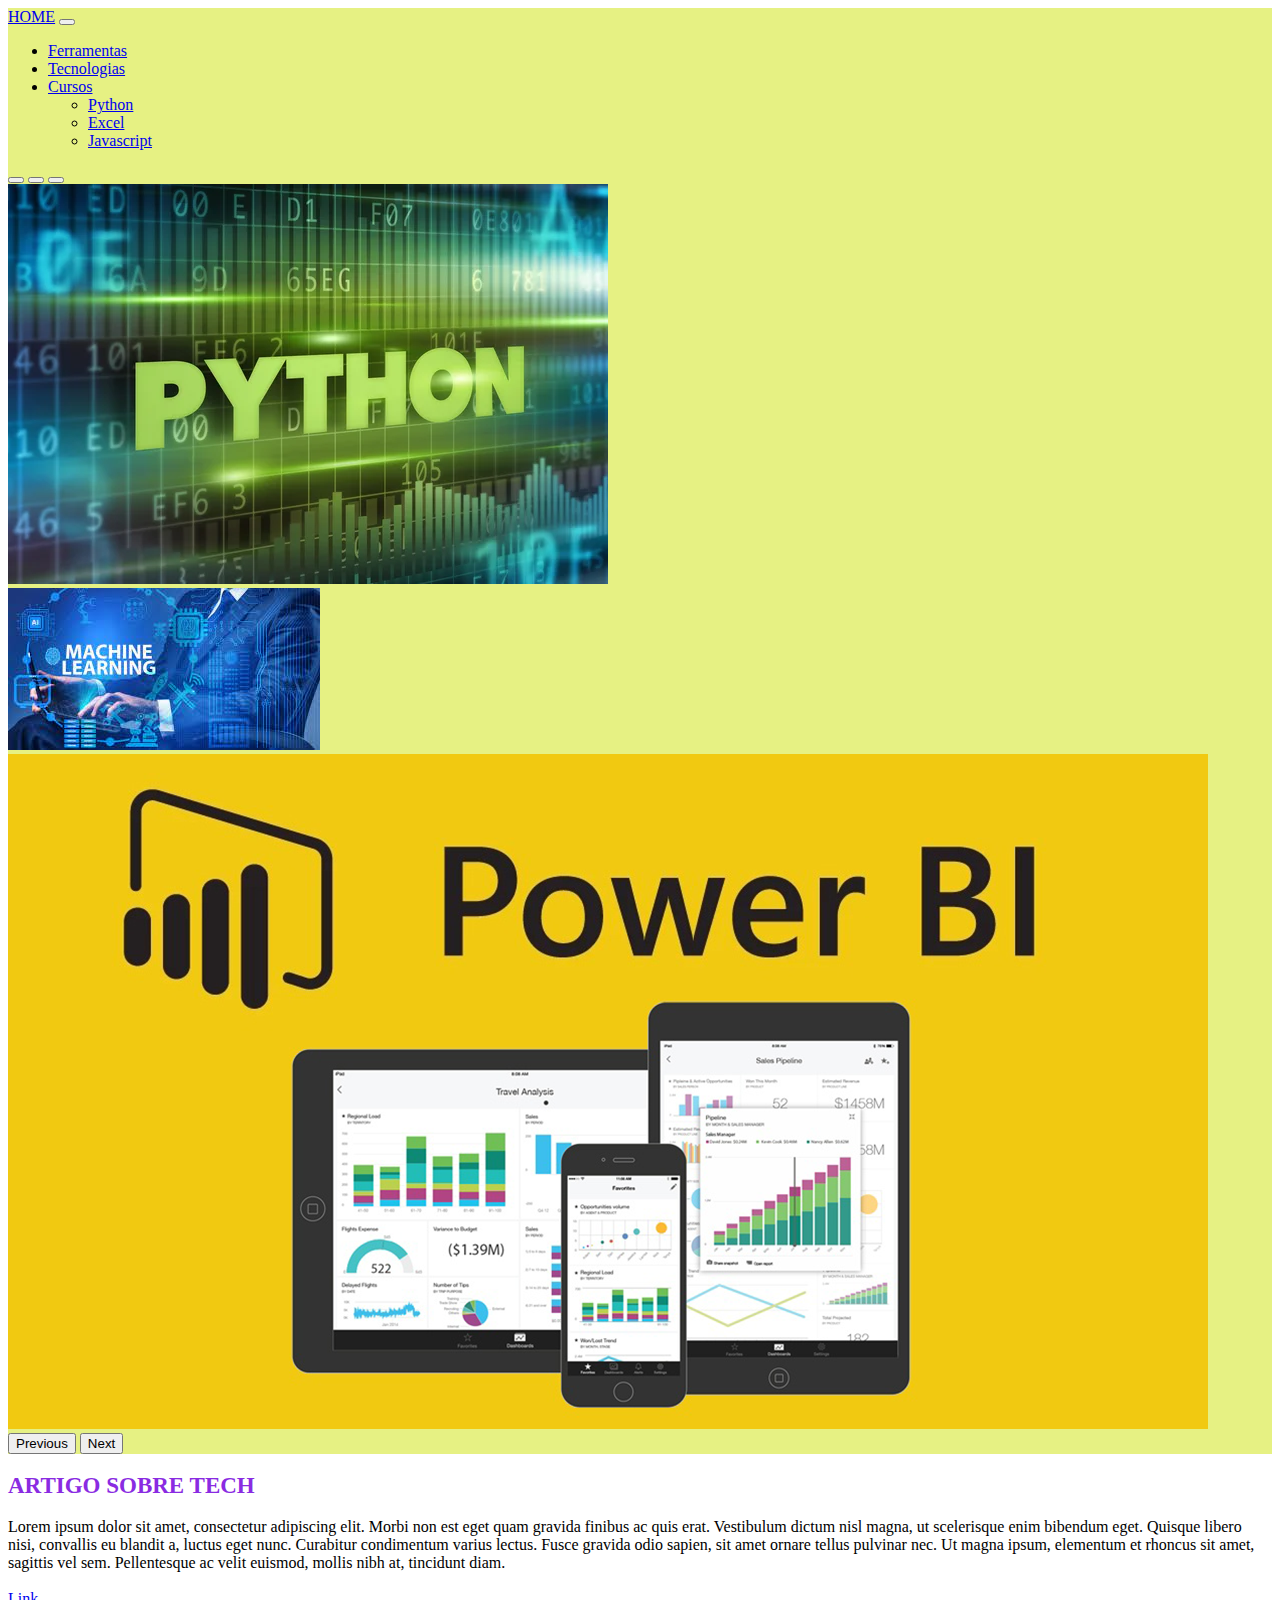
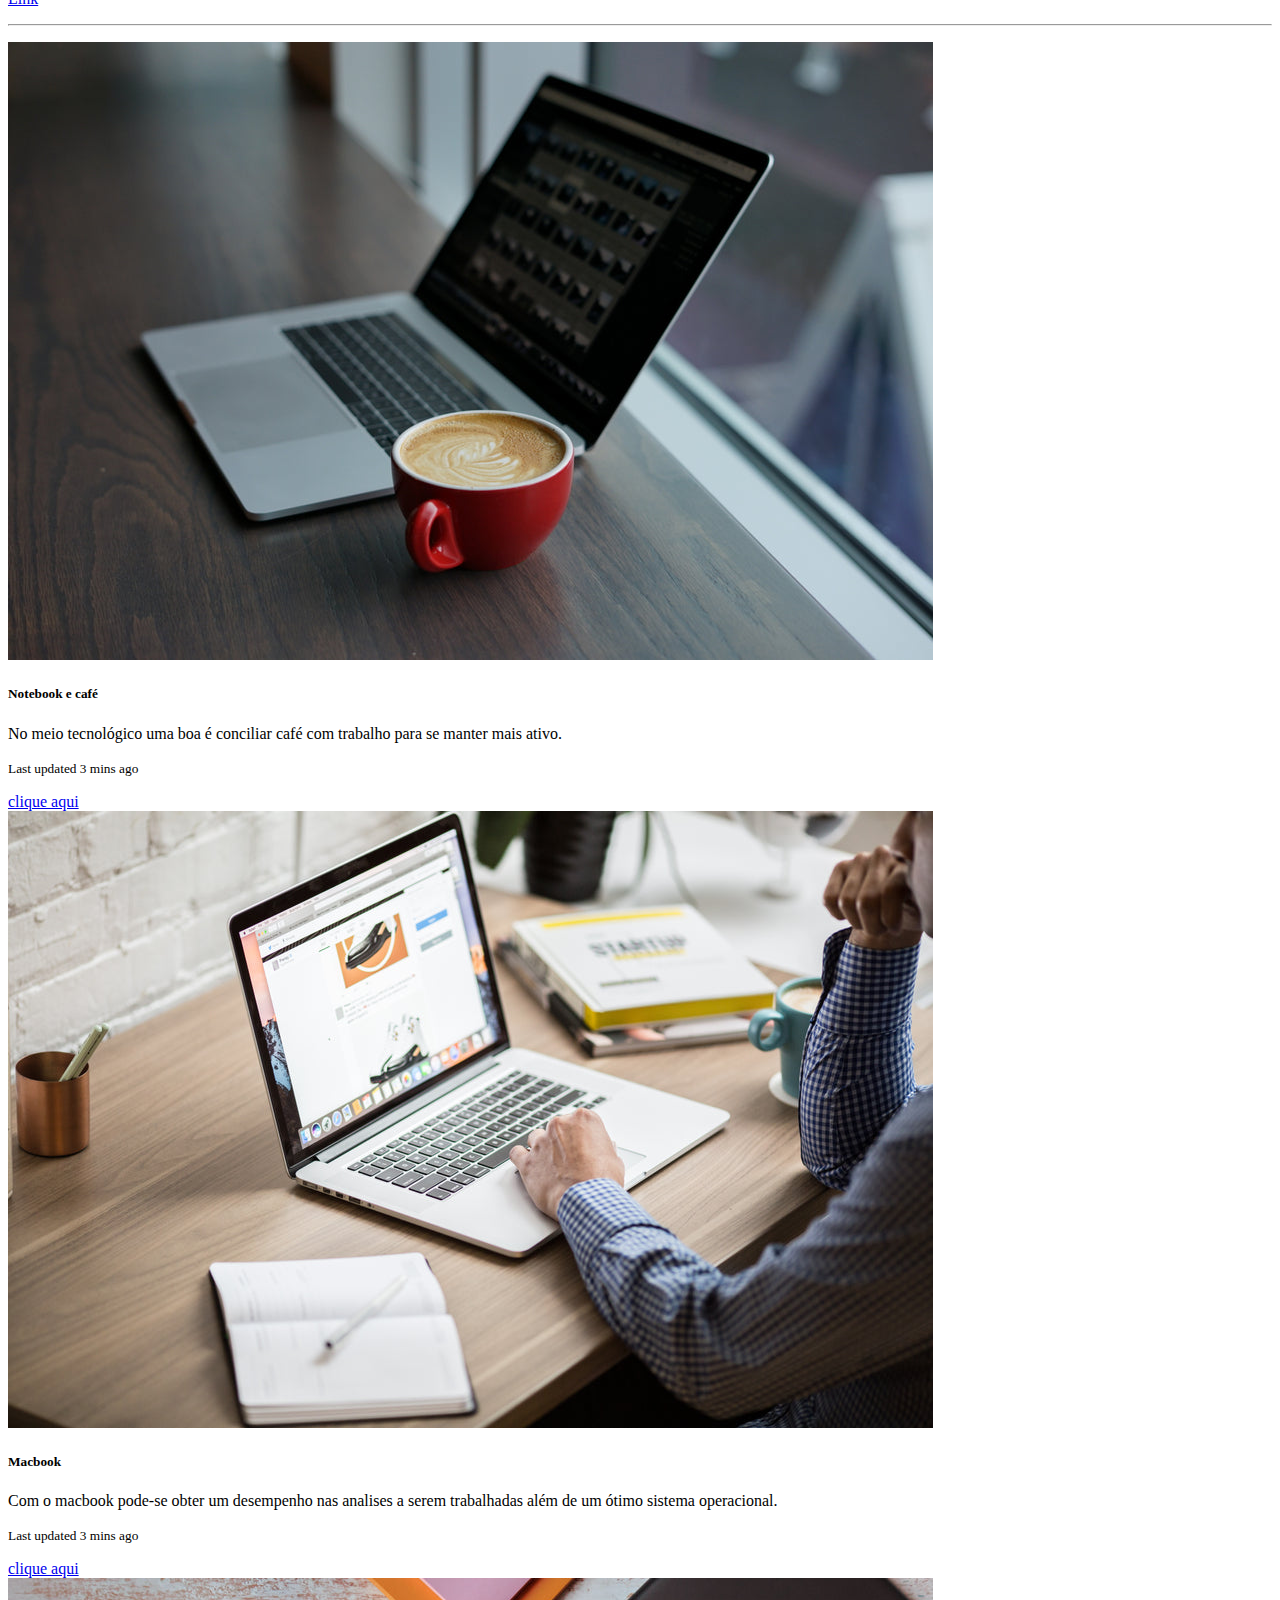
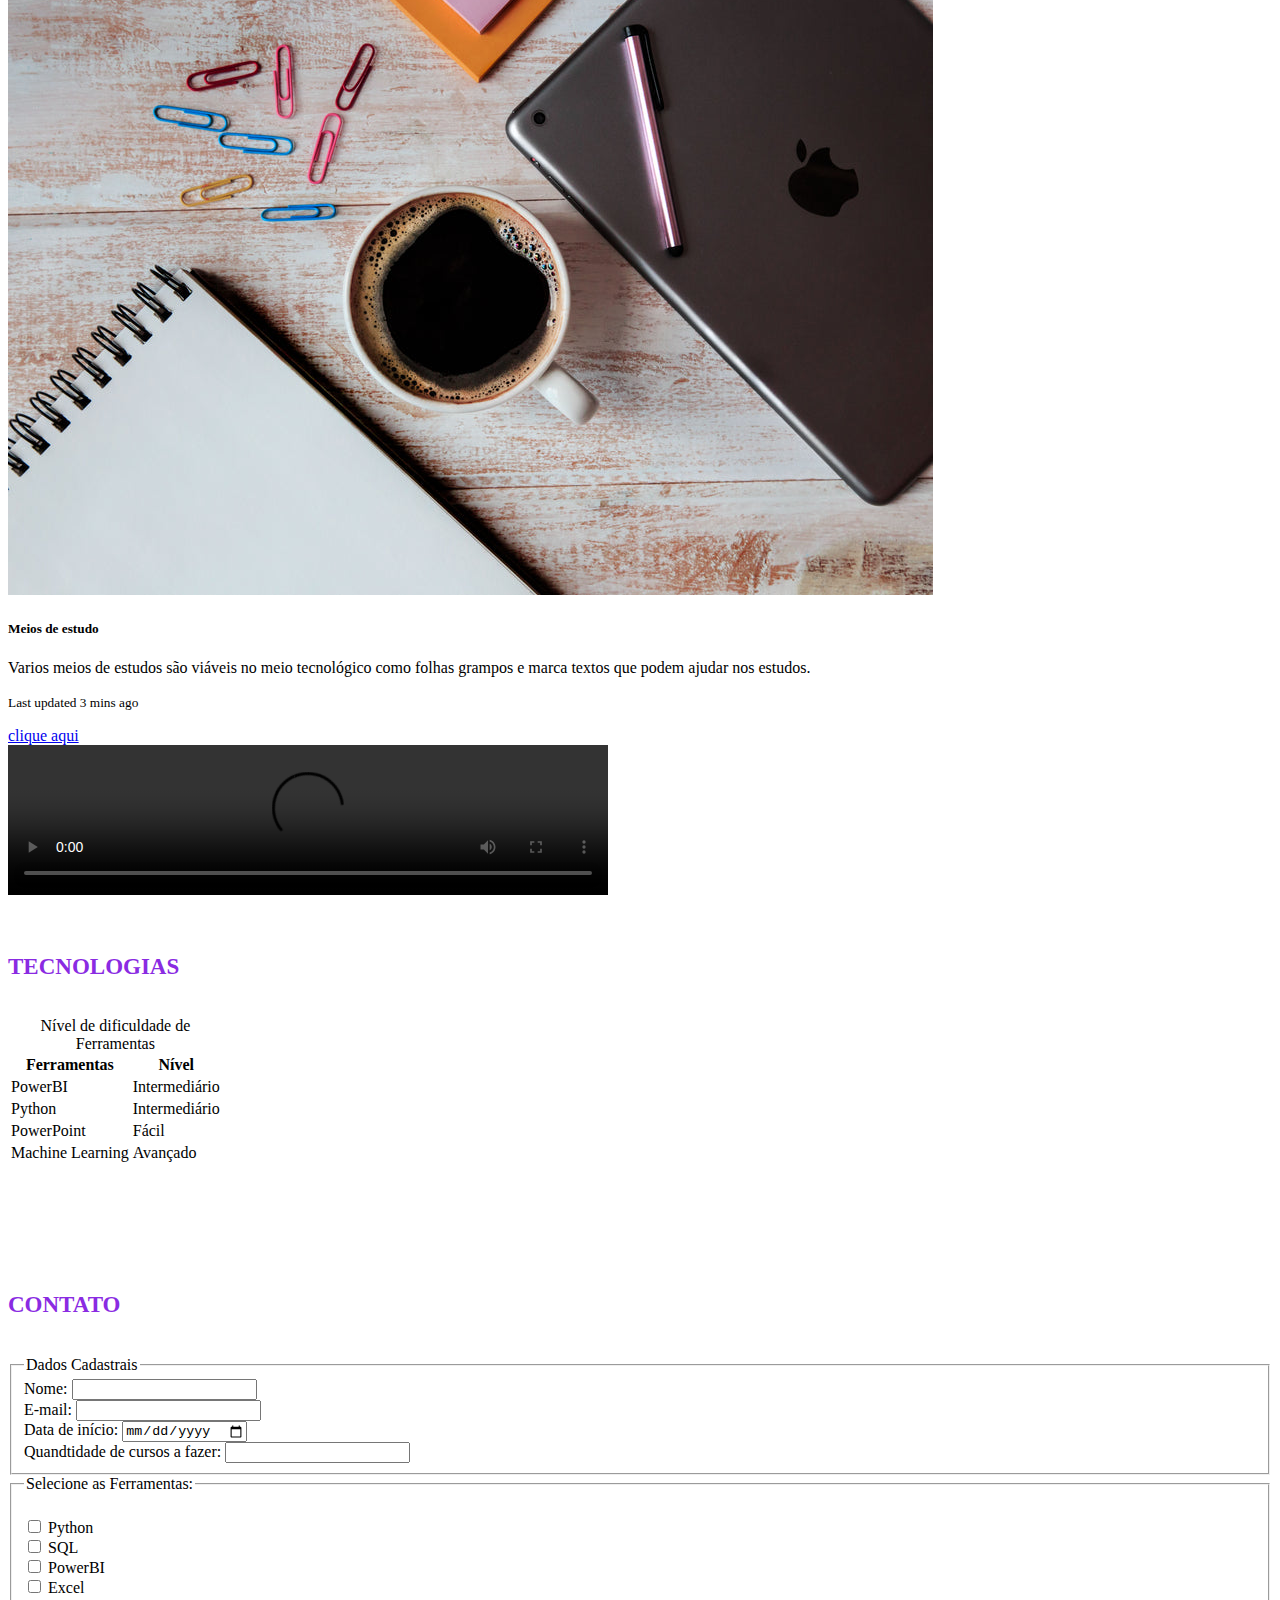
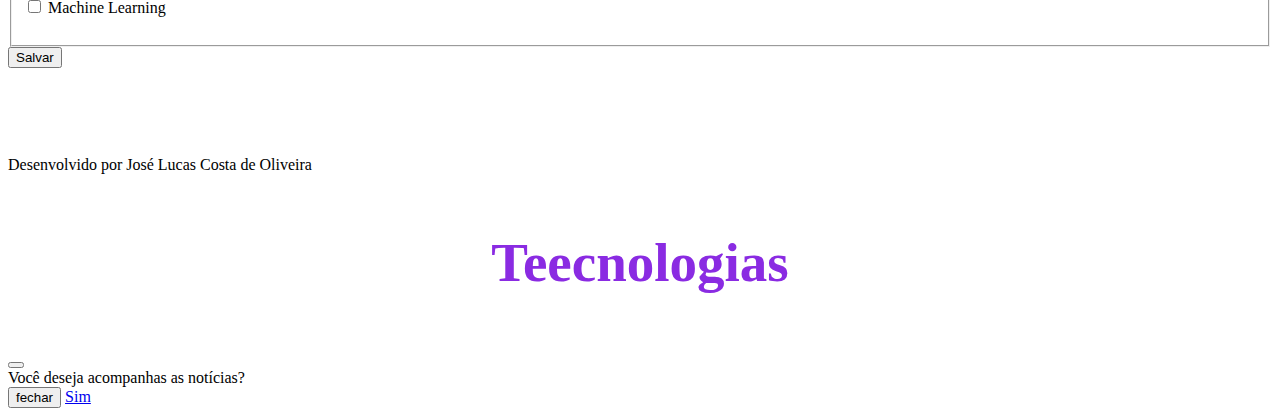
==== index.html @ 3070ce2f "mandando os arquivos corretos" ====
<!DOCTYPE html>
<html>
<head>
    <meta charset="UTF-8">
    <meta name="viewport" content="width=device-width, initial-scale=1.0">
    <title>Área da tecnologia atualmente</title>
    <link href="https://cdn.jsdelivr.net/npm/bootstrap@5.3.1/dist/css/bootstrap.min.css" rel="stylesheet" integrity="sha384-4bw+/aepP/YC94hEpVNVgiZdgIC5+VKNBQNGCHeKRQN+PtmoHDEXuppvnDJzQIu9" crossorigin="anonymous">
    <link rel="stylesheet" href="style.css">

</head>
<body>
    <header class="container-fluid p-2 bg-warning text-center">
        <nav class="navbar navbar-expand-lg bg-body-tertiary">
            <div class="container-fluid">
              <a class="navbar-brand" href="#">HOME</a>
              <button class="navbar-toggler" type="button" data-bs-toggle="collapse" data-bs-target="#navbarSupportedContent" aria-controls="navbarSupportedContent" aria-expanded="false" aria-label="Toggle navigation">
                <span class="navbar-toggler-icon"></span>
              </button>
              <div class="collapse navbar-collapse justify-content-end bg-warning" id="navbarSupportedContent">
                <ul class="navbar-nav me-auto mb-2 mb-lg-0">
                  <li class="nav-item">
                    <a class="nav-link" aria-current="page" href="#">Ferramentas</a>
                  </li>
                  <li class="nav-item">
                    <a class="nav-link" href="#">Tecnologias</a>
                  </li>
                  <li class="nav-item dropdown">
                    <a class="nav-link dropdown-toggle" href="#" role="button" data-bs-toggle="dropdown" aria-expanded="false">Cursos</a>
                    <ul class="dropdown-menu">
                      <li><a class="dropdown-item" href="#">Python</a></li>
                      <li><a class="dropdown-item" href="#">Excel</a></li>
                      <li><a class="dropdown-item" href="#">Javascript</a></li>
                    </ul>
                  </li>
                </ul>
              </div>
            </div>
          </nav>
          <div id="carouselExampleIndicators" class="carousel slide">
            <div class="carousel-indicators">
              <button type="button" data-bs-target="#carouselExampleIndicators" data-bs-slide-to="0" class="active" aria-current="true" aria-label="Slide 1"></button>
              <button type="button" data-bs-target="#carouselExampleIndicators" data-bs-slide-to="1" aria-label="Slide 2"></button>
              <button type="button" data-bs-target="#carouselExampleIndicators" data-bs-slide-to="2" aria-label="Slide 3"></button>
            </div>
            <div class="carousel-inner container-fluid">
              <div class="carousel-item active ">
                <img  src="/img/python.jpg" class="d-block w-100" alt="...">
              </div>
              <div class="carousel-item">
                <img src="/img/ML" class="d-block w-100" alt="...">
              </div>
              <div class="carousel-item">
                <img src="/img/powerbi" class="d-block w-100" alt="...">
              </div>
            </div>
            <button class="carousel-control-prev" type="button" data-bs-target="#carouselExampleIndicators" data-bs-slide="prev">
              <span class="carousel-control-prev-icon" aria-hidden="true"></span>
              <span class="visually-hidden">Previous</span>
            </button>
            <button class="carousel-control-next" type="button" data-bs-target="#carouselExampleIndicators" data-bs-slide="next">
              <span class="carousel-control-next-icon" aria-hidden="true"></span>
              <span class="visually-hidden">Next</span>
            </button>
          </div> 
    </header>
    <section class="container-fluid bg-light text-center p-5">

        <h2>Artigo sobre tech</h2>
        <p>
            Lorem ipsum dolor sit amet, consectetur adipiscing elit. Morbi non est eget quam gravida finibus ac quis erat. Vestibulum dictum nisl magna, ut scelerisque enim bibendum eget. Quisque libero nisi, convallis eu blandit a, luctus eget nunc. Curabitur condimentum varius lectus. Fusce gravida odio sapien, sit amet ornare tellus pulvinar nec. Ut magna ipsum, elementum et rhoncus sit amet, sagittis vel sem. Pellentesque ac velit euismod, mollis nibh at, tincidunt diam. 
            <br><br>
            <a href="https://www.lipsum.com/feed/html">Link</a>
            <hr>
        </p>
    
        <div class="row">
            <div class="card-group">
                <div class="card">
                  <img src="/img/laptop-coffee.jpg" class="card-img-top" alt="...">
                  <div class="card-body">
                    <h5 class="card-title">Notebook e café</h5>
                    <p class="card-text">No meio tecnológico uma boa é conciliar café com trabalho para se manter mais ativo.</p>
                    <p class="card-text"><small class="text-body-secondary">Last updated 3 mins ago</small></p>
                  </div>
                  <a href="#" class="btn btn-primary" data-bs-toggle="modal" data-bs-target="#exampleModal">clique aqui</a>
                </div>
                <div class="card">
                  <img src="/img/macbook-air-on-desk.jpg" class="card-img-top" alt="...">
                  <div class="card-body">
                    <h5 class="card-title">Macbook</h5>
                    <p class="card-text">Com o macbook pode-se obter um desempenho nas analises a serem trabalhadas além de um ótimo sistema operacional.</p>
                    <p class="card-text"><small class="text-body-secondary">Last updated 3 mins ago</small></p>
                  </div>
                  <a href="#" class="btn btn-primary" data-bs-toggle="modal" data-bs-target="#exampleModal">clique aqui</a>
                </div>
                <div class="card">
                  <img src="/img/tablet-coffee.jpg" class="card-img-top" alt="...">
                  <div class="card-body">
                    <h5 class="card-title">Meios de estudo</h5>
                    <p class="card-text">Varios meios de estudos são viáveis no meio tecnológico como folhas grampos e marca textos que podem ajudar nos estudos.</p>
                    <p class="card-text"><small class="text-body-secondary">Last updated 3 mins ago</small></p>
                  </div>
                  <a href="#" class="btn btn-primary" data-bs-toggle="modal" data-bs-target="#exampleModal">clique aqui</a>
                </div>
              </div>
        </div>
    </section> 
    <section class=" container-fluid">
    <div class="row">
        <video controls width="600px">
            <source src="/video/640314_Tajikistan Pamir Valley Yellowish_By_Timelab_Pro_Artlist_HD.mp4" type="video/mp4">
            <source src="/video/640314_Tajikistan Pamir Valley Yellowish_By_Timelab_Pro_Artlist_HD.webm" type="video/webm"> 
            Seu navegador não suporta tal formato.
        </video>
    </div>
    </section>
    
    <br><br>
    <section class="container-fluid bg-warning text-center p-2">
        <h2>Tecnologias</h2><br>

        <table class="table table-warning table-striped table-hover table-bordered border-warning">
            <caption>Nível de dificuldade de Ferramentas</caption>
            <thead class="table-secondary">
            <tr>
                <th>
                    Ferramentas
                </th>
                <th>
                    Nível
                </th>
            </tr>
            </thead>
            <tbody class="table-group-divider">
            <tr>
                <td>
                    PowerBI
                </td>
                <td>
                    Intermediário
                </td>
            </tr>
            <tr>
                <td>
                    Python
                </td>
                <td>
                    Intermediário
                </td>
            </tr>
            <tr>
                <td>
                    PowerPoint
                </td>
                <td>
                    Fácil
                </td>
            </tr>
            <tr>
                <td>
                    Machine Learning
                </td>
                <td>
                    Avançado
                </td>
            </tr>
            </tbody>
            <tfoot>
                <!-- adiciona um rodapé da tabela -->
            </tfoot>

        </table>
    </section>
    <br><br><br><br><br><br>
    <section class="p-0">
        <h2 class="text-center">Contato</h2><br>
        <form method="GET" action="">

            <fieldset>
                <legend>Dados Cadastrais</legend>

                <div class="mb-3">
                    <label class="form-label" for="nome">Nome:</label>
                    <input type="text" class="form-control" name="nome"> 
                </div>
                
                <div class="mb-3">
                    <label class="form-label" for="email">E-mail:</label>
                    <input type="email" class="form-control" name="email"> 
                </div>

                <div class="mb-3">
                    <label class="form-label" for="data">Data de início:</label>
                    <input type="date" class="form-control" name="data"> 
                </div>

                <div class="mb-3">
                    <label class="form-label" for="qtdDeCursos">Quandtidade de cursos a fazer:</label>
                    <input type="number" class="form-control" name="qtdDeCursos"> 
                </div>

            </fieldset>
            
            <fieldset>
                <legend>Selecione as Ferramentas:</legend><br>
                
                <div class="form-check">
                    <input type="checkbox" class="form-check-input" name="python" value="Python" id="python">
                    <label class="form-check-label" for="python">Python<label>
                </div>

                <div class="form-check">
                    <input type="checkbox" class="form-check-input" name="sql" value="SQL" id="sql">
                    <label class="form-check-label" for="sql">SQL<label>
                </div>

                <div>
                    <input type="checkbox" class="form-check-input" name="PowerBI" value="PowerBI" id="PowerBI">
                    <label class="form-check-label" for="powerBI">PowerBI<label>
                </div>

                <div>
                    <input type="checkbox" class="form-check-input" name="PowerBI" value="Excel" id="Excel">
                    <label class="form-check-label" for="Excel">Excel<label>
                </div>

                <div>
                    <input type="checkbox" class="form-check-input" name="machineLearning" value="Machine Learning" id="machineLearning">
                    <label class="form-check-label" for="machineLearning">Machine Learning<label>
                </div>
                <br>
            </fieldset>
            <button class="btn btn-secondary">Salvar</button>
            <br><br>
            

        </form>
    </section>
    <br><br><br>
    <footer class="container-fluid bg-warning">
        <p>Desenvolvido por José Lucas Costa de Oliveira</p>
    </footer>
    <script src="https://cdn.jsdelivr.net/npm/bootstrap@5.3.1/dist/js/bootstrap.bundle.min.js" integrity="sha384-HwwvtgBNo3bZJJLYd8oVXjrBZt8cqVSpeBNS5n7C8IVInixGAoxmnlMuBnhbgrkm" crossorigin="anonymous"></script>
</body>
  <!-- Modal -->
  <div class="modal fade" id="exampleModal" tabindex="-1" aria-labelledby="exampleModalLabel" aria-hidden="true">
    <div class="modal-dialog">
      <div class="modal-content">
        <div class="modal-header">
          <h1 class="modal-title fs-5" id="exampleModalLabel">Teecnologias</h1>
          <button type="button" class="btn-close" data-bs-dismiss="modal" aria-label="Close"></button>
        </div>
        <div class="modal-body">
          Você deseja acompanhas as notícias? 
        </div>
        <div class="modal-footer">
          <button type="button" class="btn btn-secondary" data-bs-dismiss="modal">fechar</button>
          <a href="checkout.html" type="button" class="btn btn-primary">Sim</a>
        </div>
      </div>
    </div>
  </div>
</html>
---- style.css ----
header{
    background-color: rgb(230, 241, 131);
}


h1{
    font-size: 55px;
    color: blueviolet;
    padding: 20px;
    text-align: center;
}

h2{
    font-size: 23px;
    text-transform: uppercase;
    color: blueviolet;
    font-weight: 600;
}
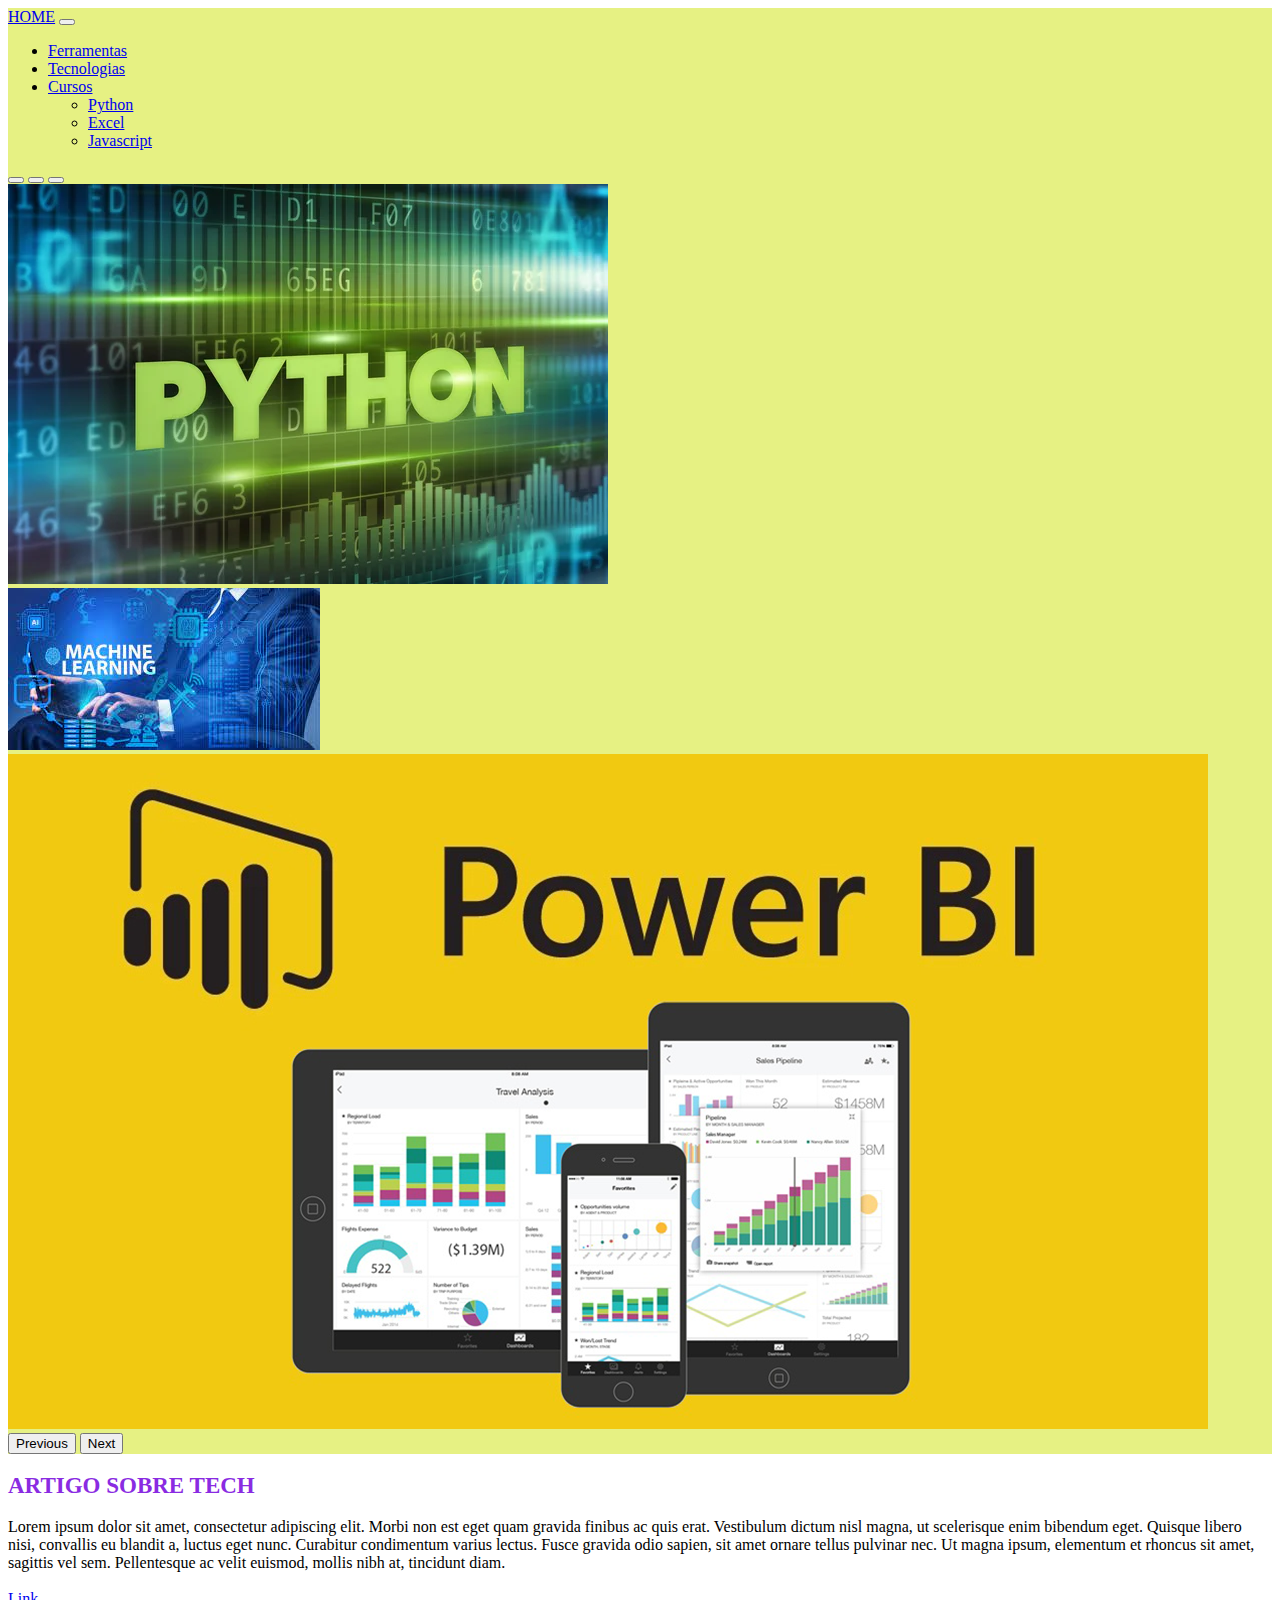
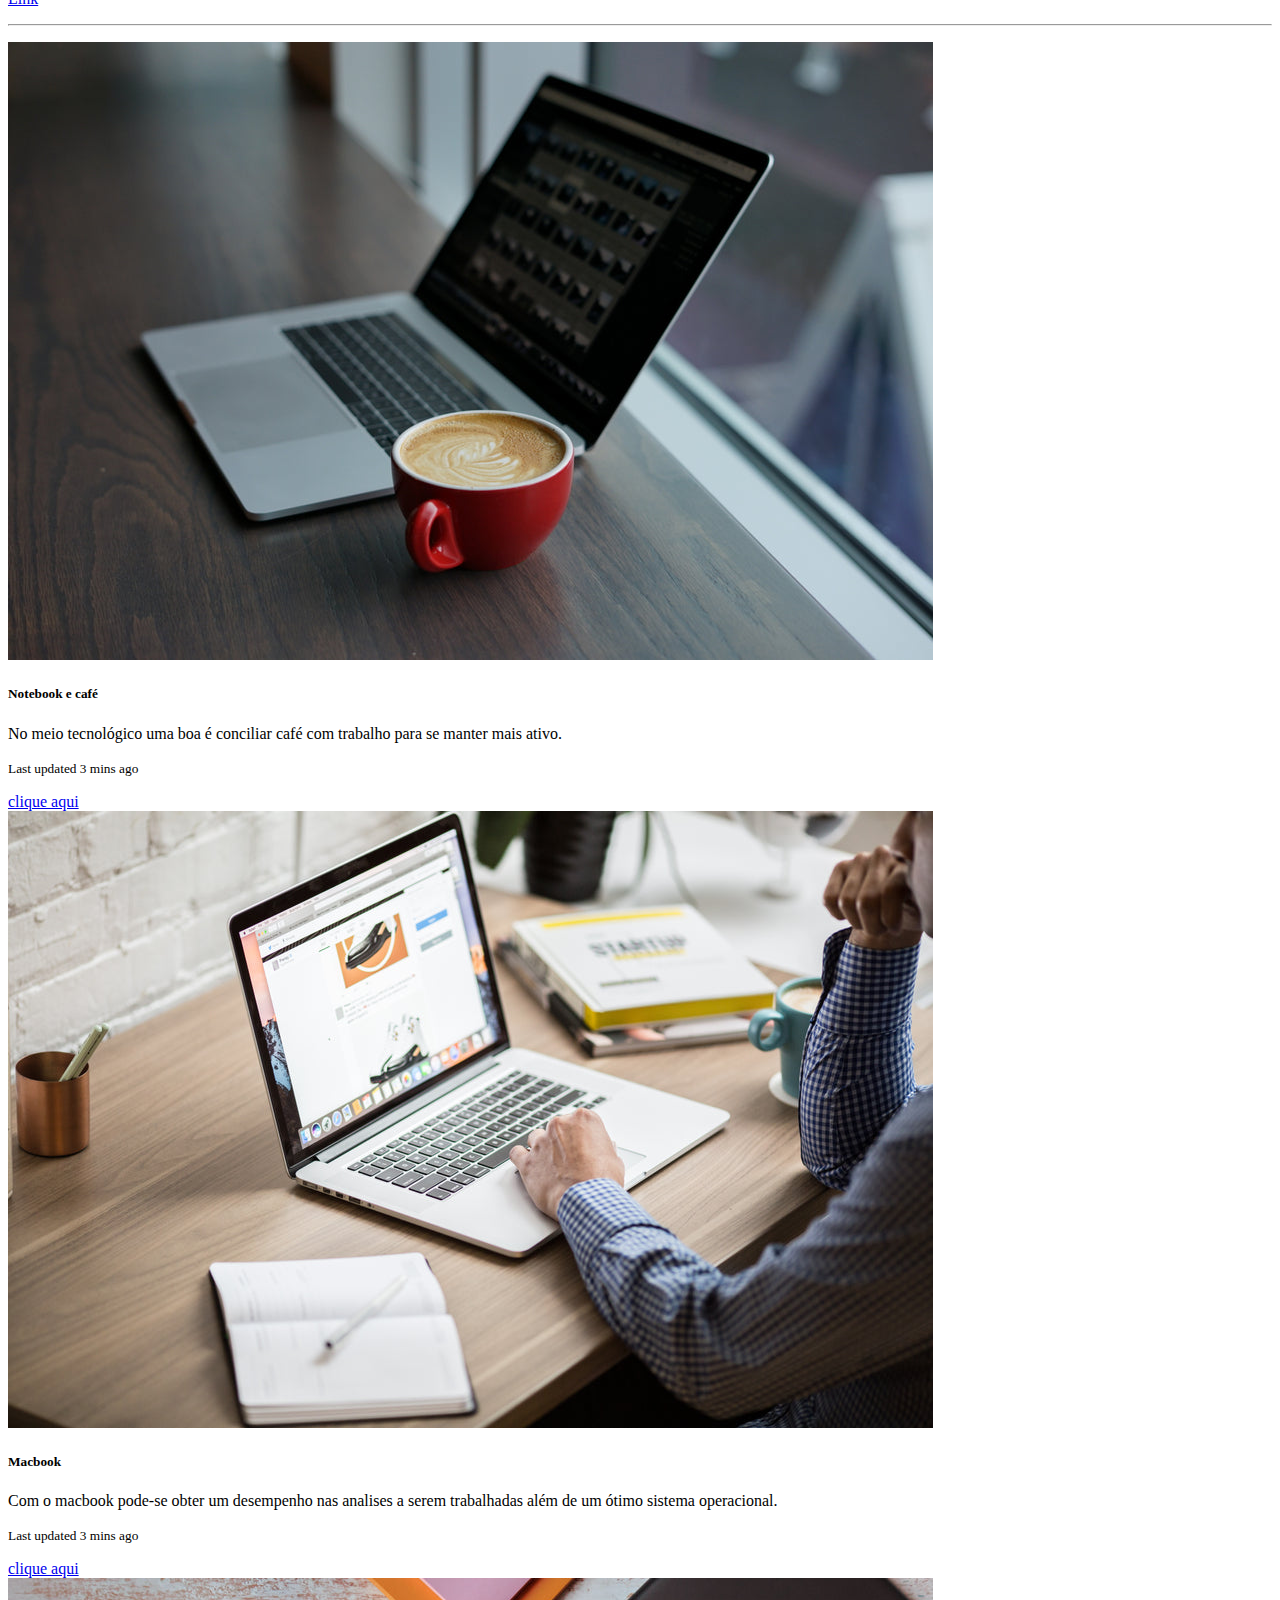
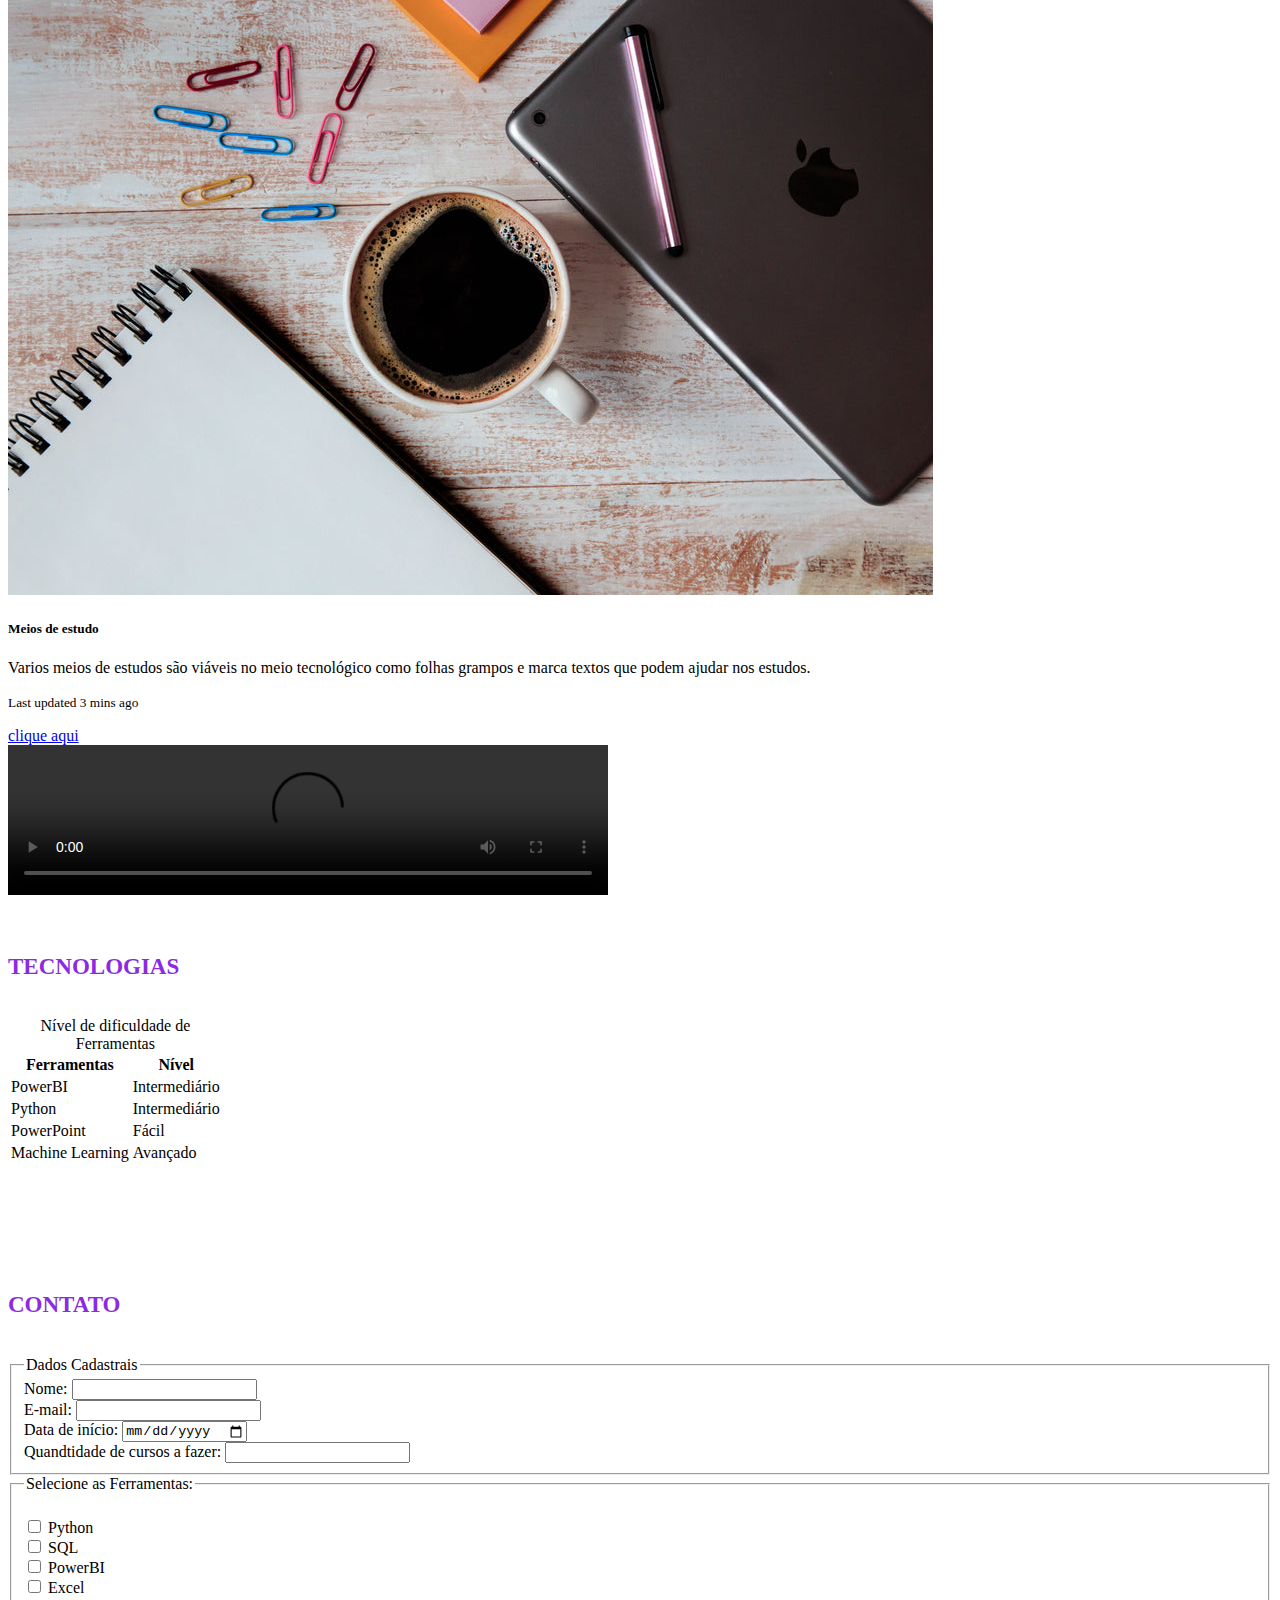
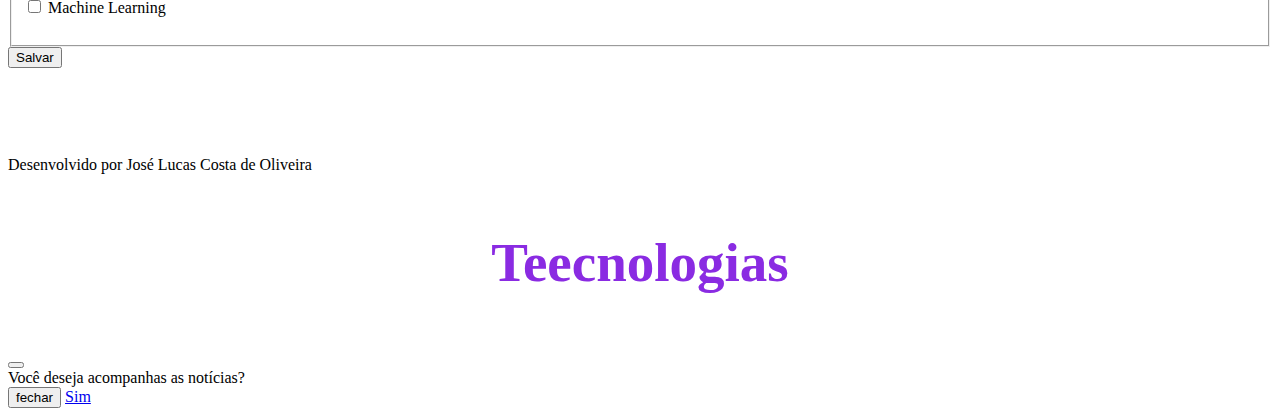
==== commit 4cef124b: "alteração de imagem" ====
--- a/index.html
+++ b/index.html
@@ -44,7 +44,7 @@
             </div>
             <div class="carousel-inner container-fluid">
               <div class="carousel-item active ">
-                <img  src="/img/python.jpg" class="d-block w-100" alt="...">
+                <img  src="img/python.jpg" class="d-block w-100" alt="...">
               </div>
               <div class="carousel-item">
                 <img src="/img/ML" class="d-block w-100" alt="...">
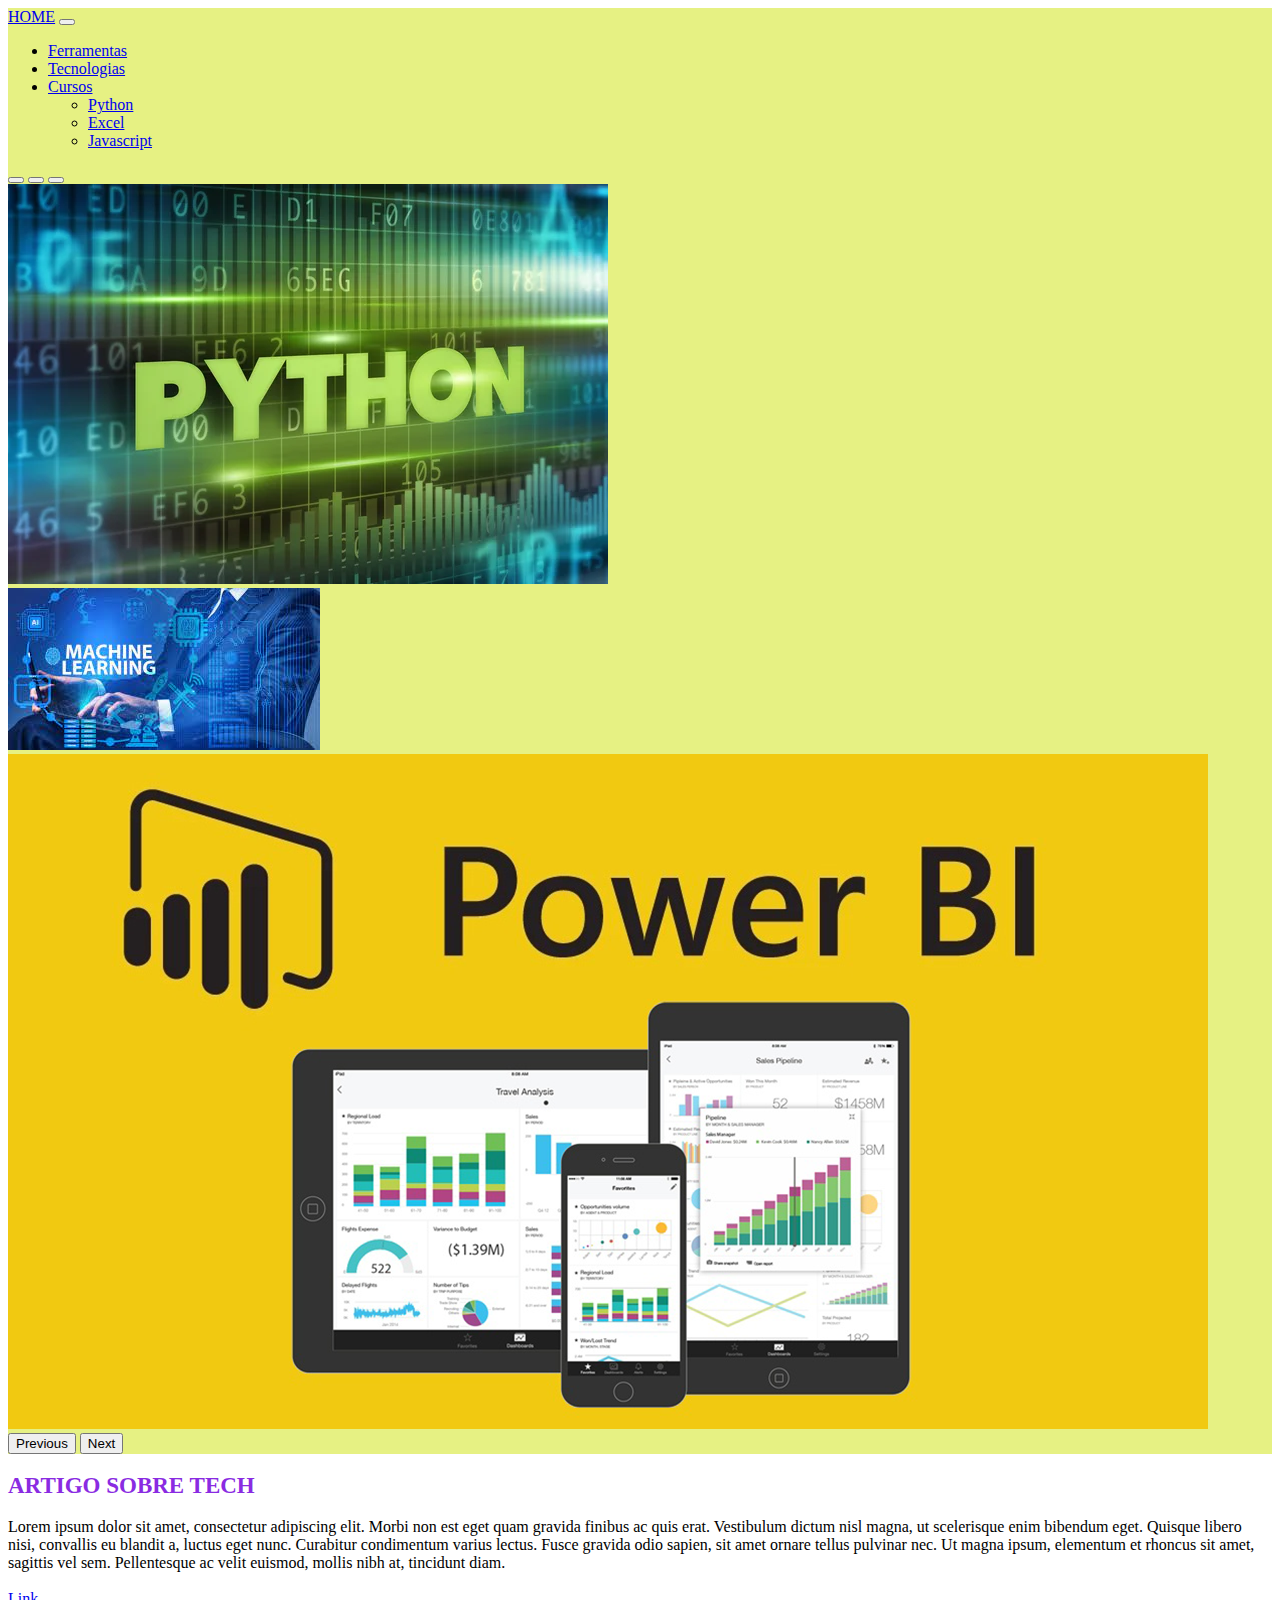
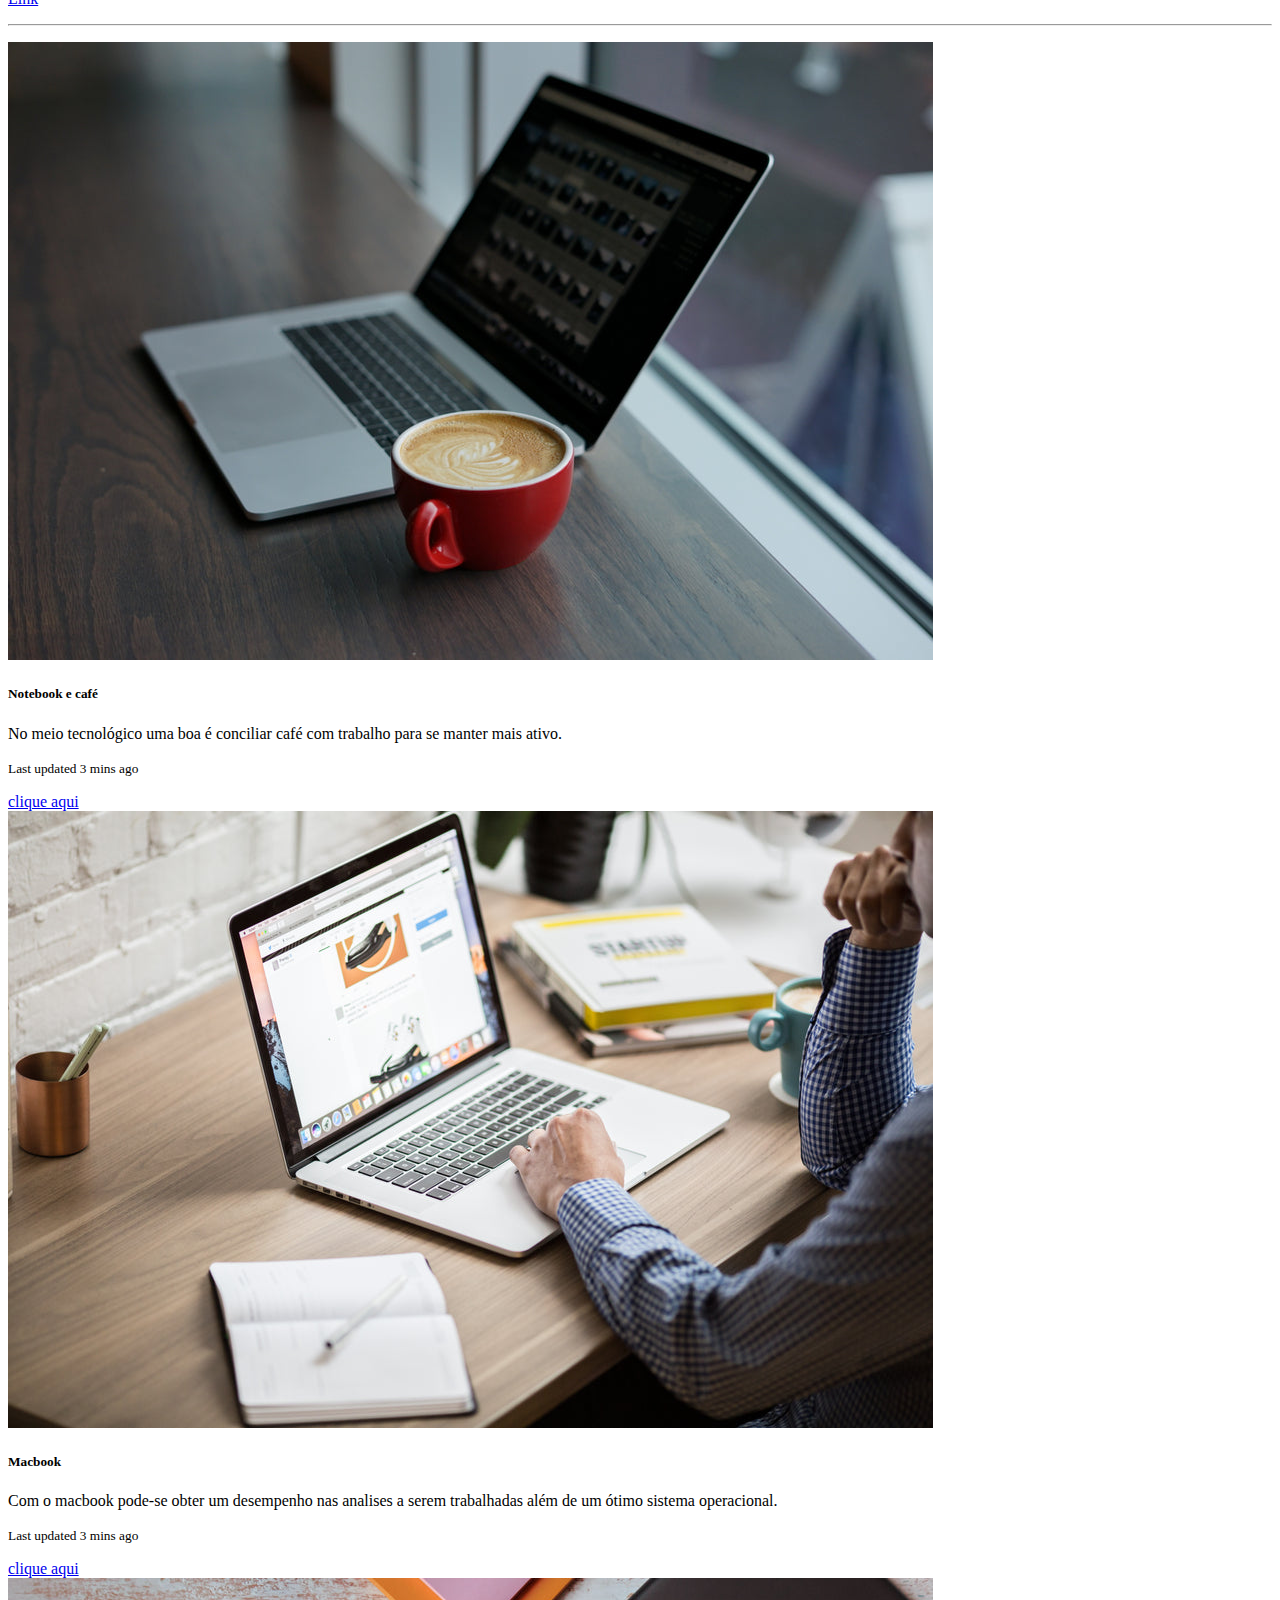
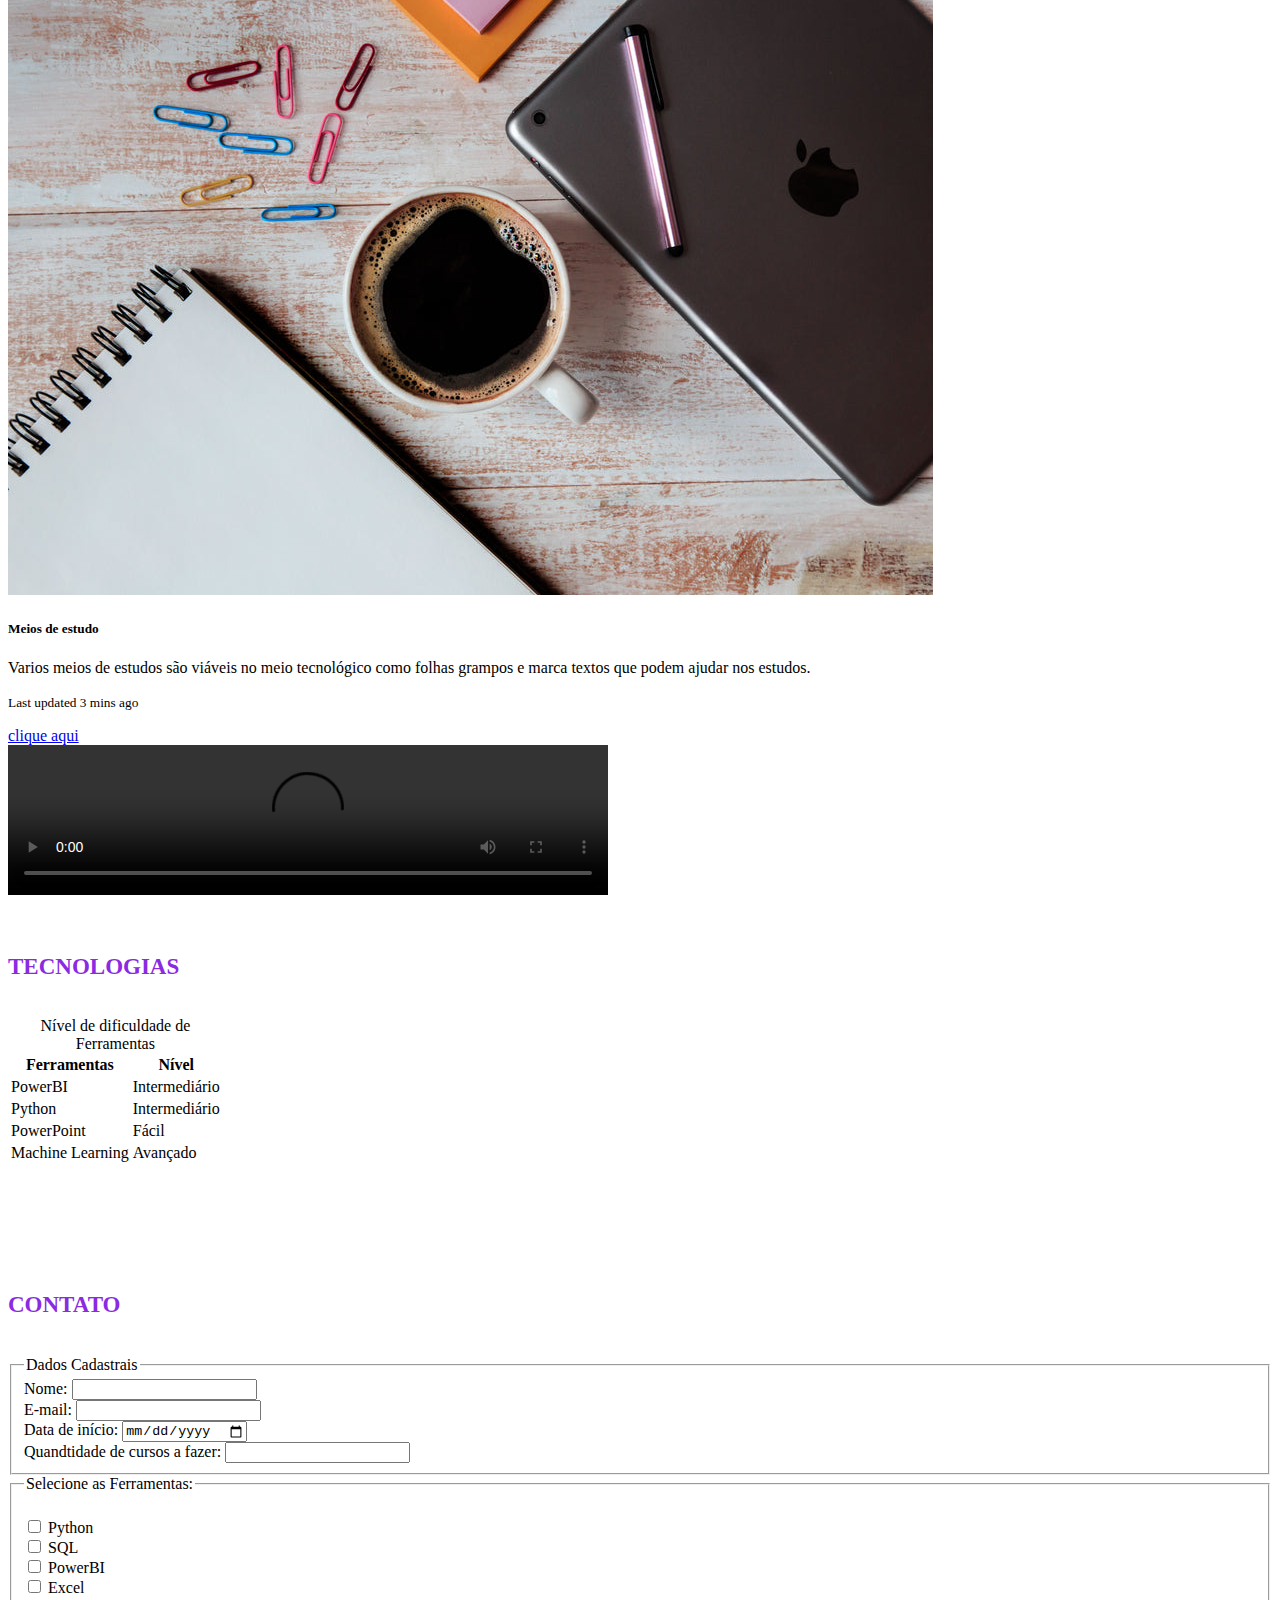
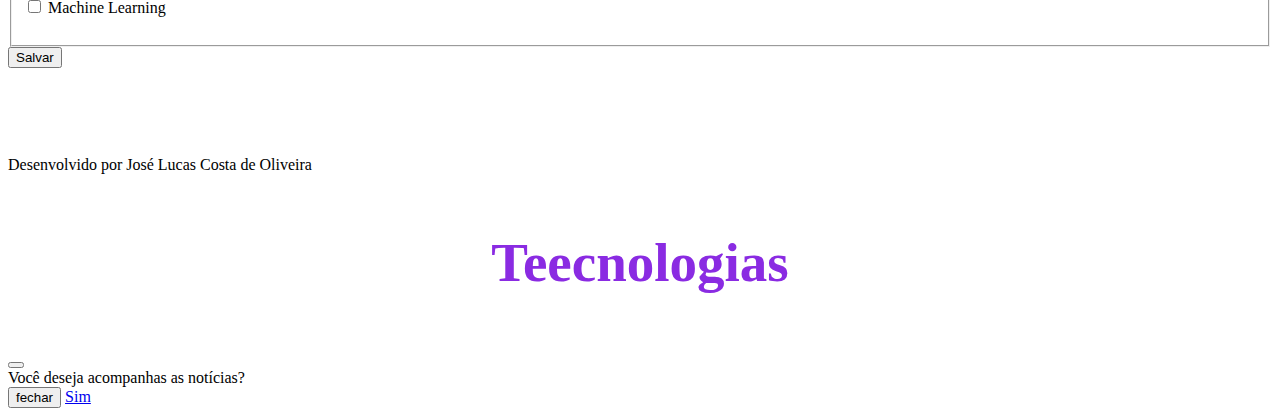
==== commit 50737116: "alterações das imagens faltantes" ====
--- a/index.html
+++ b/index.html
@@ -47,10 +47,10 @@
                 <img  src="img/python.jpg" class="d-block w-100" alt="...">
               </div>
               <div class="carousel-item">
-                <img src="/img/ML" class="d-block w-100" alt="...">
+                <img src="img/ML" class="d-block w-100" alt="...">
               </div>
               <div class="carousel-item">
-                <img src="/img/powerbi" class="d-block w-100" alt="...">
+                <img src="img/powerbi" class="d-block w-100" alt="...">
               </div>
             </div>
             <button class="carousel-control-prev" type="button" data-bs-target="#carouselExampleIndicators" data-bs-slide="prev">
@@ -76,7 +76,7 @@
         <div class="row">
             <div class="card-group">
                 <div class="card">
-                  <img src="/img/laptop-coffee.jpg" class="card-img-top" alt="...">
+                  <img src="img/laptop-coffee.jpg" class="card-img-top" alt="...">
                   <div class="card-body">
                     <h5 class="card-title">Notebook e café</h5>
                     <p class="card-text">No meio tecnológico uma boa é conciliar café com trabalho para se manter mais ativo.</p>
@@ -85,7 +85,7 @@
                   <a href="#" class="btn btn-primary" data-bs-toggle="modal" data-bs-target="#exampleModal">clique aqui</a>
                 </div>
                 <div class="card">
-                  <img src="/img/macbook-air-on-desk.jpg" class="card-img-top" alt="...">
+                  <img src="img/macbook-air-on-desk.jpg" class="card-img-top" alt="...">
                   <div class="card-body">
                     <h5 class="card-title">Macbook</h5>
                     <p class="card-text">Com o macbook pode-se obter um desempenho nas analises a serem trabalhadas além de um ótimo sistema operacional.</p>
@@ -94,7 +94,7 @@
                   <a href="#" class="btn btn-primary" data-bs-toggle="modal" data-bs-target="#exampleModal">clique aqui</a>
                 </div>
                 <div class="card">
-                  <img src="/img/tablet-coffee.jpg" class="card-img-top" alt="...">
+                  <img src="img/tablet-coffee.jpg" class="card-img-top" alt="...">
                   <div class="card-body">
                     <h5 class="card-title">Meios de estudo</h5>
                     <p class="card-text">Varios meios de estudos são viáveis no meio tecnológico como folhas grampos e marca textos que podem ajudar nos estudos.</p>
@@ -108,8 +108,8 @@
     <section class=" container-fluid">
     <div class="row">
         <video controls width="600px">
-            <source src="/video/640314_Tajikistan Pamir Valley Yellowish_By_Timelab_Pro_Artlist_HD.mp4" type="video/mp4">
-            <source src="/video/640314_Tajikistan Pamir Valley Yellowish_By_Timelab_Pro_Artlist_HD.webm" type="video/webm"> 
+            <source src="video/640314_Tajikistan Pamir Valley Yellowish_By_Timelab_Pro_Artlist_HD.mp4" type="video/mp4">
+            <source src="video/640314_Tajikistan Pamir Valley Yellowish_By_Timelab_Pro_Artlist_HD.webm" type="video/webm"> 
             Seu navegador não suporta tal formato.
         </video>
     </div>
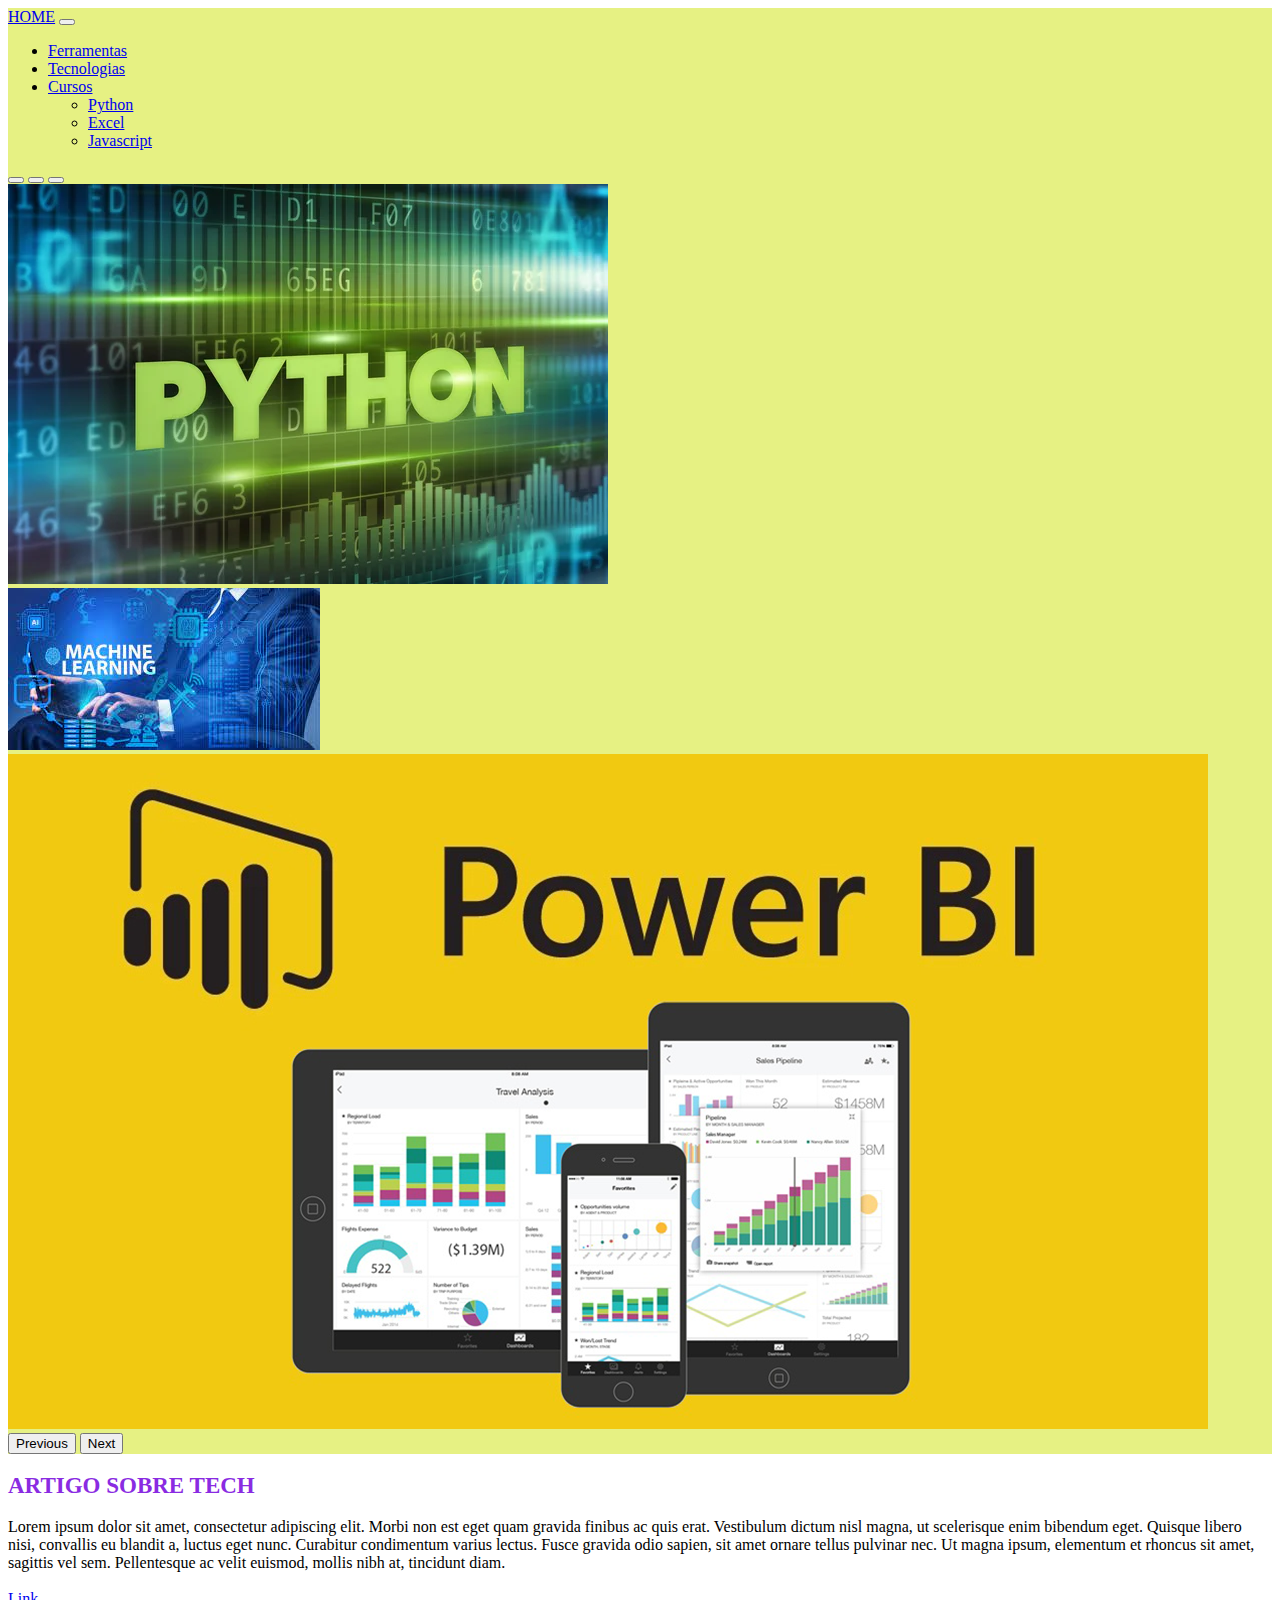
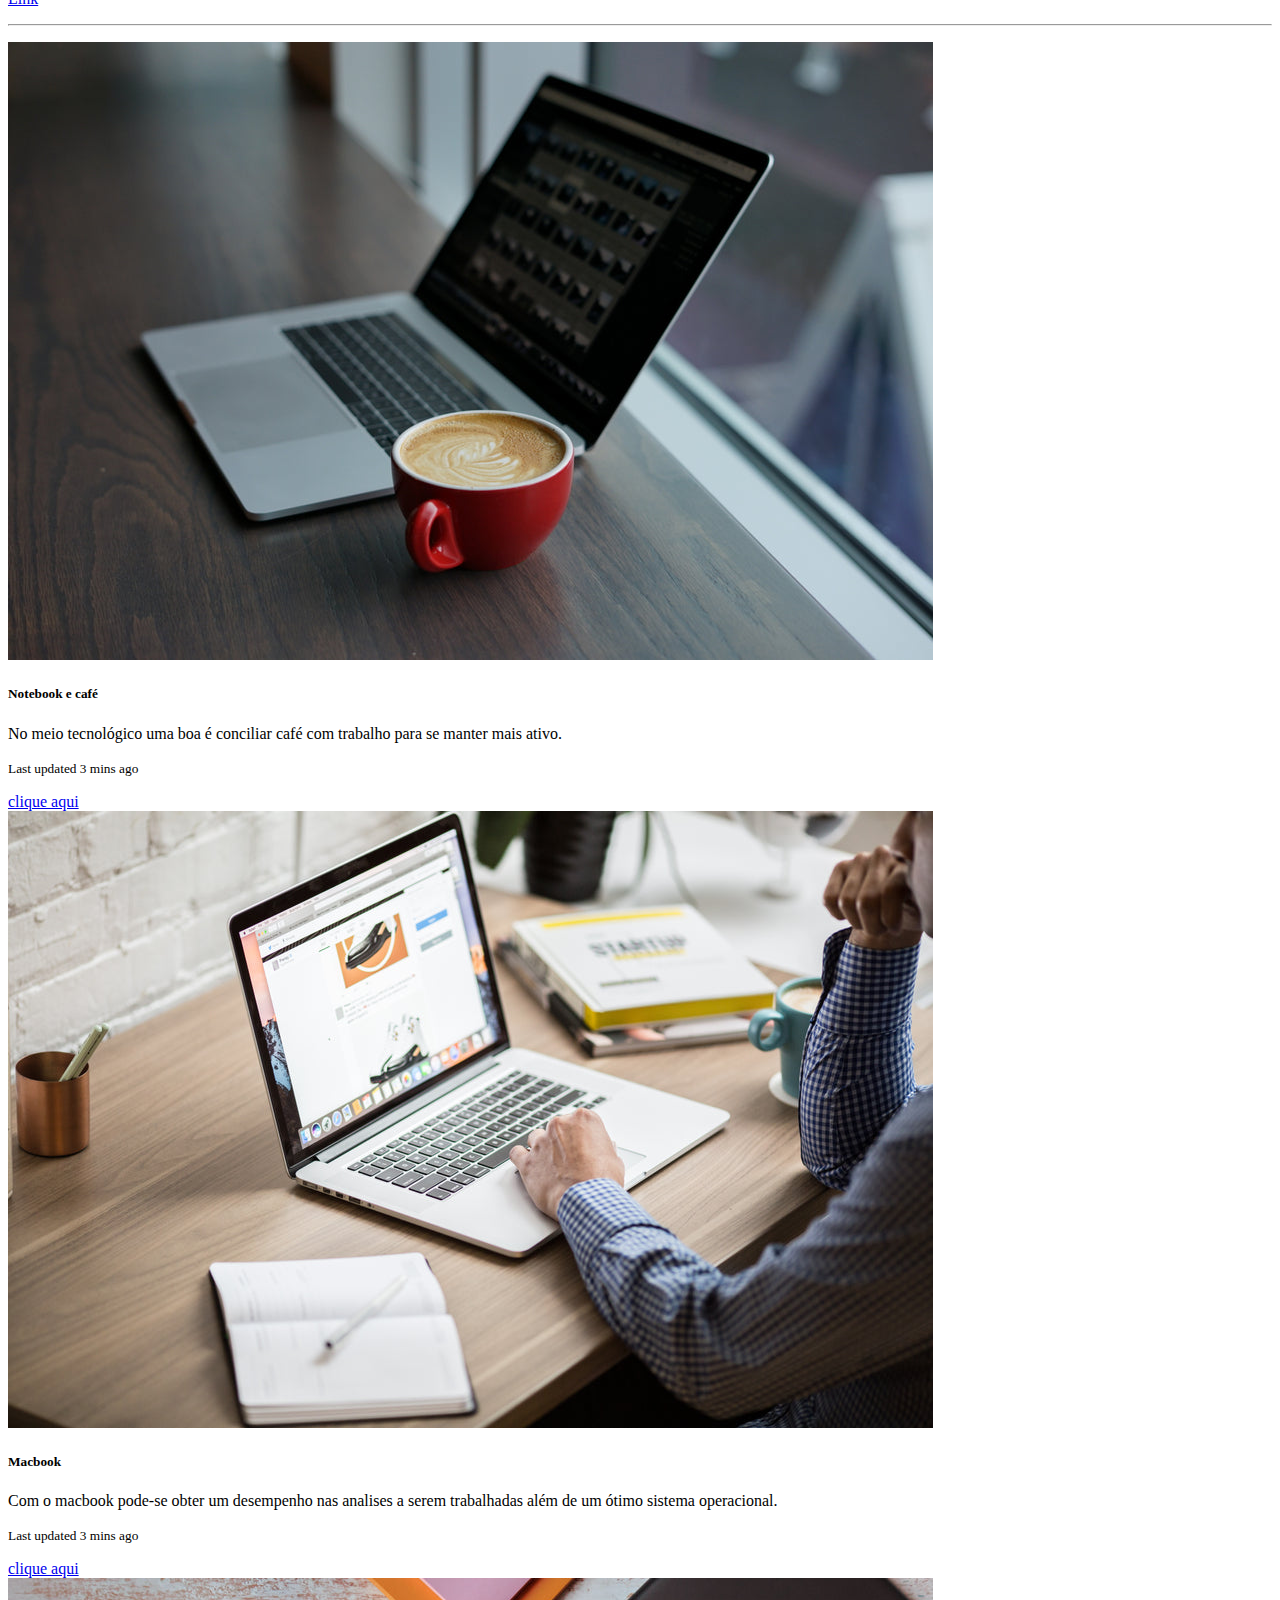
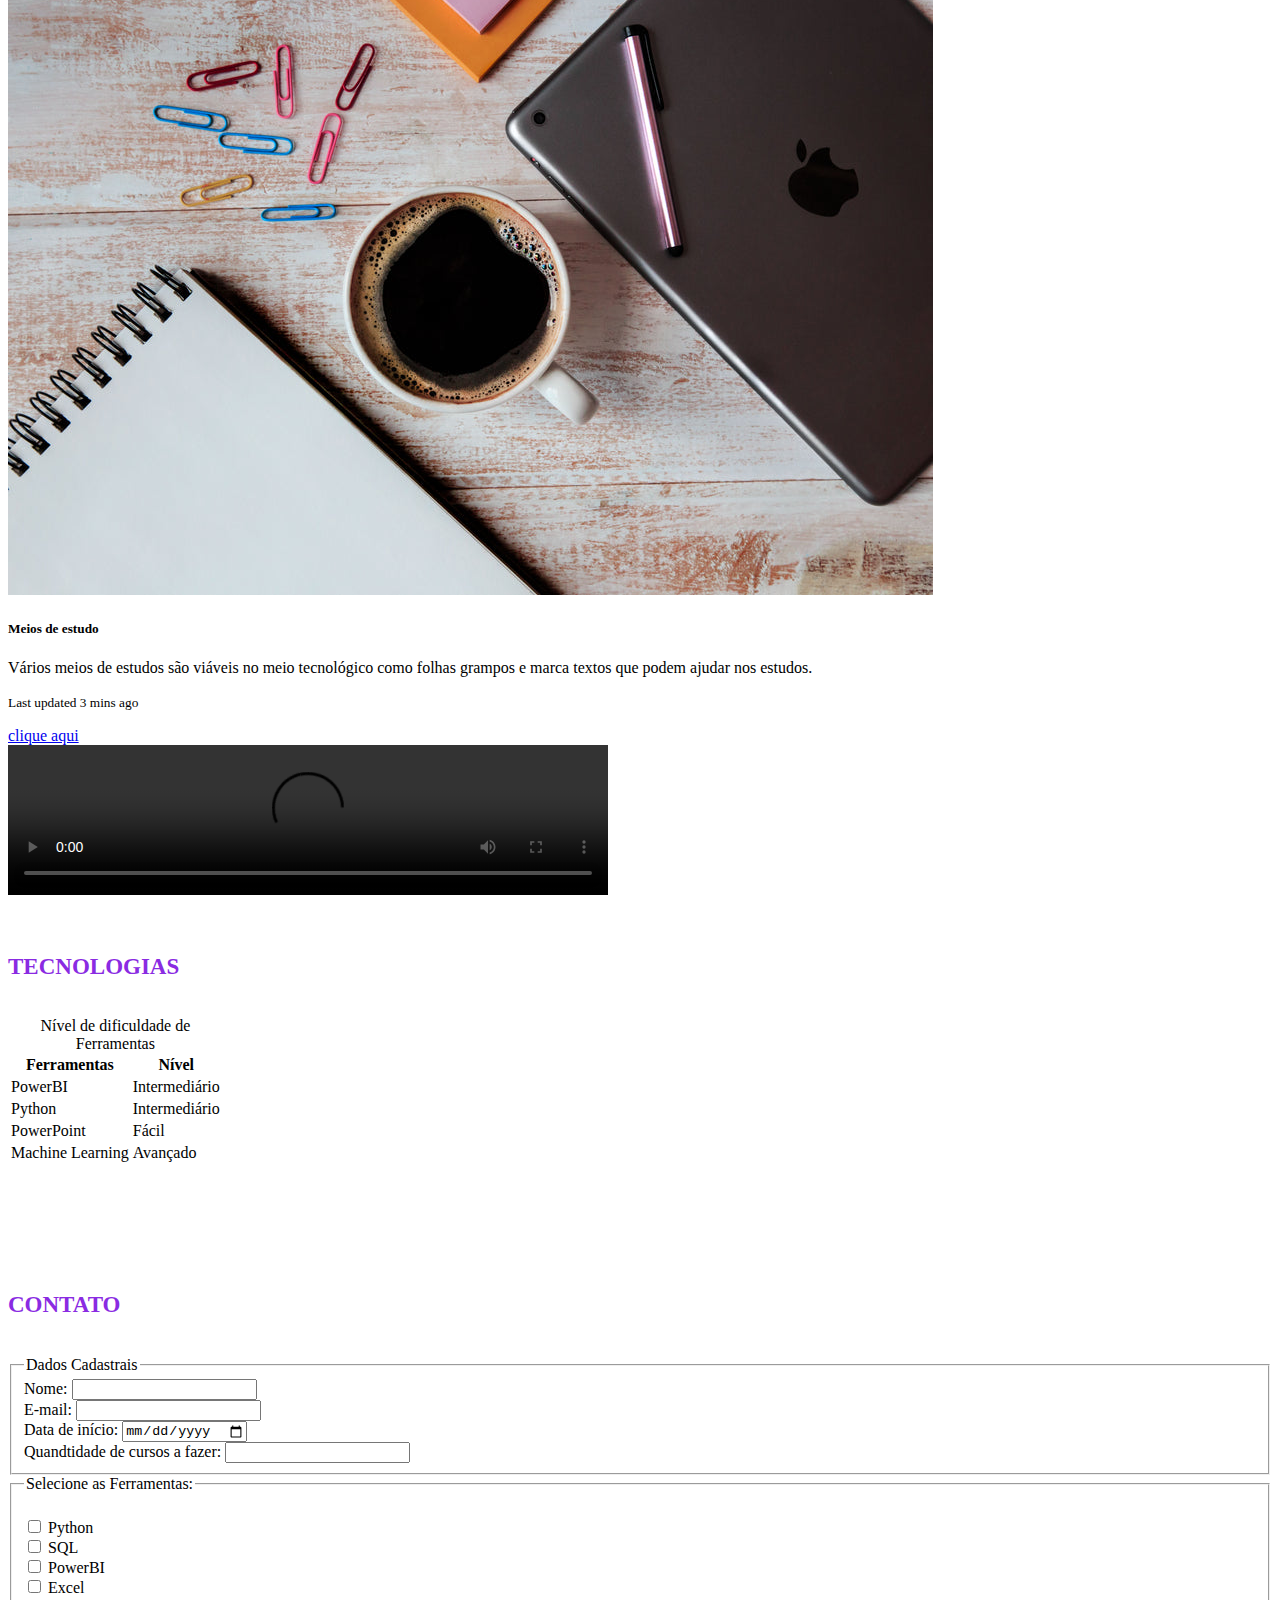
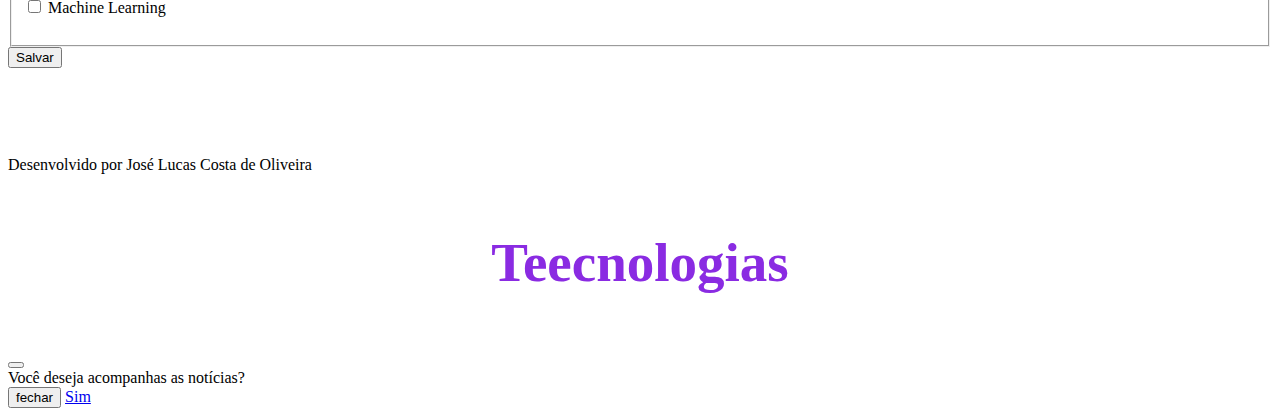
==== commit e1b8546b: "Última atualização com ajustes de imagem para o curso ADS" ====
--- a/index.html
+++ b/index.html
@@ -36,7 +36,7 @@
               </div>
             </div>
           </nav>
-          <div id="carouselExampleIndicators" class="carousel slide">
+          <div id="carouselExampleIndicators" class="t carousel slide container-fluid">
             <div class="carousel-indicators">
               <button type="button" data-bs-target="#carouselExampleIndicators" data-bs-slide-to="0" class="active" aria-current="true" aria-label="Slide 1"></button>
               <button type="button" data-bs-target="#carouselExampleIndicators" data-bs-slide-to="1" aria-label="Slide 2"></button>
@@ -44,7 +44,7 @@
             </div>
             <div class="carousel-inner container-fluid">
               <div class="carousel-item active ">
-                <img  src="img/python.jpg" class="d-block w-100" alt="...">
+                <img  src="img/python.jpg" class="d-block w-100 container-fluid" alt="...">
               </div>
               <div class="carousel-item">
                 <img src="img/ML" class="d-block w-100" alt="...">
@@ -97,7 +97,7 @@
                   <img src="img/tablet-coffee.jpg" class="card-img-top" alt="...">
                   <div class="card-body">
                     <h5 class="card-title">Meios de estudo</h5>
-                    <p class="card-text">Varios meios de estudos são viáveis no meio tecnológico como folhas grampos e marca textos que podem ajudar nos estudos.</p>
+                    <p class="card-text">Vários meios de estudos são viáveis no meio tecnológico como folhas grampos e marca textos que podem ajudar nos estudos.</p>
                     <p class="card-text"><small class="text-body-secondary">Last updated 3 mins ago</small></p>
                   </div>
                   <a href="#" class="btn btn-primary" data-bs-toggle="modal" data-bs-target="#exampleModal">clique aqui</a>
@@ -107,7 +107,7 @@
     </section> 
     <section class=" container-fluid">
     <div class="row">
-        <video controls width="600px">
+        <video controls width="600px" class="video container-fluid">
             <source src="video/640314_Tajikistan Pamir Valley Yellowish_By_Timelab_Pro_Artlist_HD.mp4" type="video/mp4">
             <source src="video/640314_Tajikistan Pamir Valley Yellowish_By_Timelab_Pro_Artlist_HD.webm" type="video/webm"> 
             Seu navegador não suporta tal formato.
@@ -176,7 +176,7 @@
         <h2 class="text-center">Contato</h2><br>
         <form method="GET" action="">
 
-            <fieldset>
+            <fieldset class="container-fluid">
                 <legend>Dados Cadastrais</legend>
 
                 <div class="mb-3">
@@ -201,7 +201,7 @@
 
             </fieldset>
             
-            <fieldset>
+            <fieldset class="container-fluid">
                 <legend>Selecione as Ferramentas:</legend><br>
                 
                 <div class="form-check">
@@ -238,7 +238,7 @@
     </section>
     <br><br><br>
     <footer class="container-fluid bg-warning">
-        <p>Desenvolvido por José Lucas Costa de Oliveira</p>
+        <p class="text-center">Desenvolvido por José Lucas Costa de Oliveira</p>
     </footer>
     <script src="https://cdn.jsdelivr.net/npm/bootstrap@5.3.1/dist/js/bootstrap.bundle.min.js" integrity="sha384-HwwvtgBNo3bZJJLYd8oVXjrBZt8cqVSpeBNS5n7C8IVInixGAoxmnlMuBnhbgrkm" crossorigin="anonymous"></script>
 </body>
--- a/style.css
+++ b/style.css
@@ -16,3 +16,16 @@
     color: blueviolet;
     font-weight: 600;
 }
+
+.video{
+    max-width: 93%;
+    height: auto;
+}
+
+.d-block{
+    max-width: 100%;
+}
+
+.t{
+    max-width: 100%;
+}
